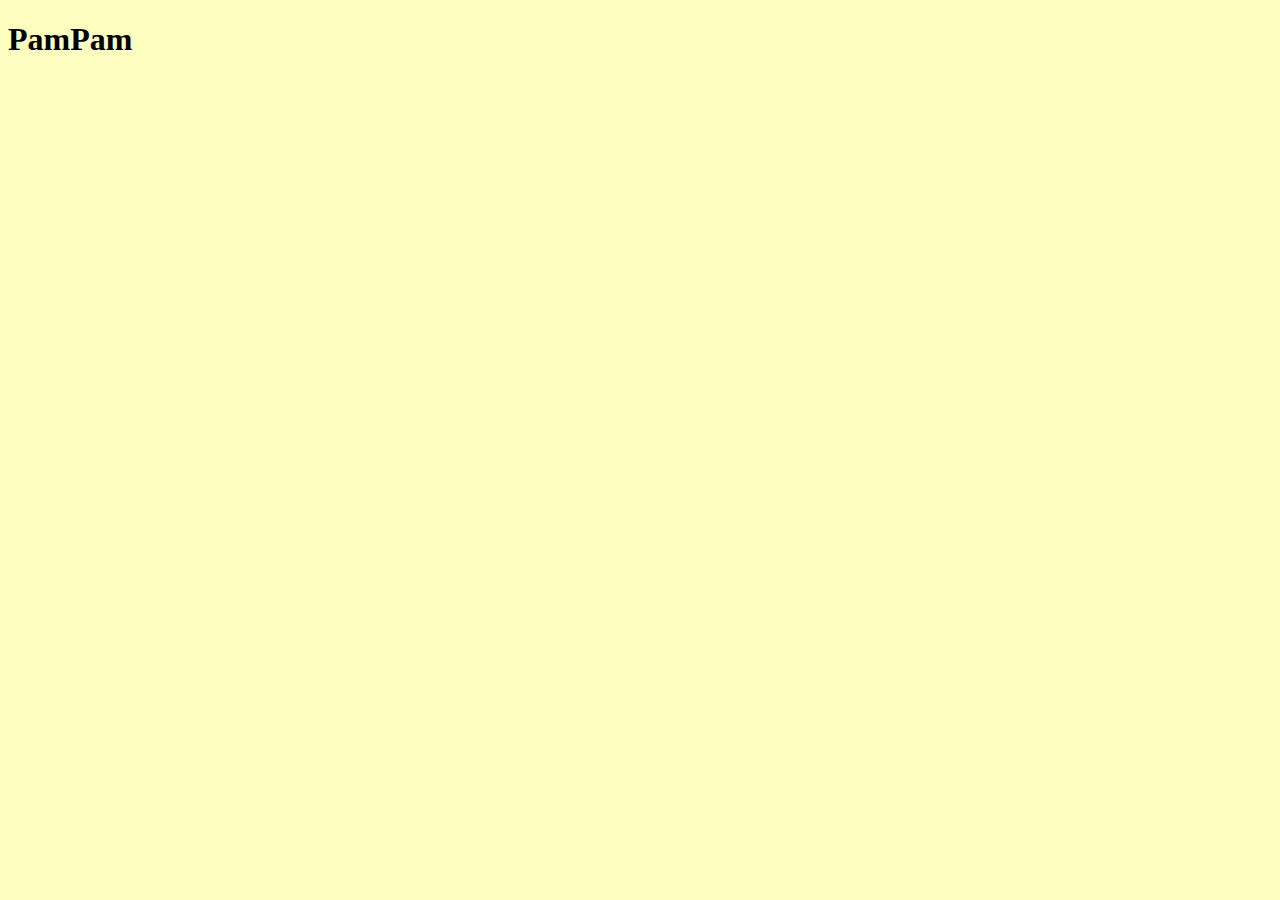
==== index.html @ 597690c5 "Add files via upload" ====
<!DOCTYPE html>
<html lang="en" dir="ltr">
  <head>
    <meta charset="utf-8">
    <title>SerhiiPodoliak</title>
    <link rel="stylesheet" href="css/styles.css">
  </head>
  <body>
<h1>PamPam</h1>
  </body>
</html>
---- css/styles.css ----
body{
  background-color: #FDFDBD;
}
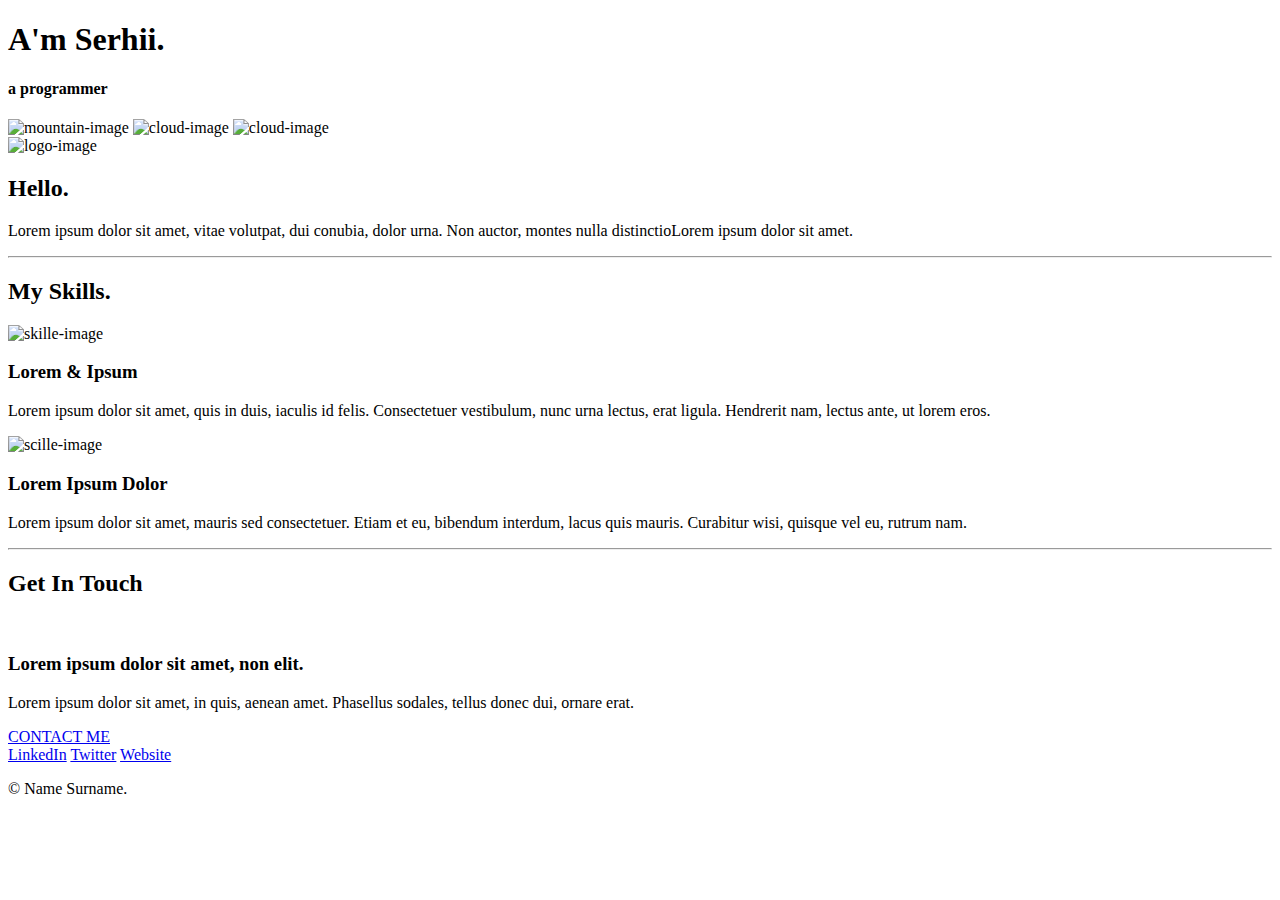
==== commit 4996caa1: "Fix bug" ====
--- a/index.html
+++ b/index.html
@@ -1,11 +1,81 @@
-<!DOCTYPE html>
-<html lang="en" dir="ltr">
-  <head>
-    <meta charset="utf-8">
-    <title>SerhiiPodoliak</title>
-    <link rel="stylesheet" href="css/styles.css">
-  </head>
-  <body>
-<h1>PamPam</h1>
-  </body>
-</html>
+<!DOCTYPE html>
+<html lang="en" dir="ltr">
+  <head>
+    <meta charset="utf-8">
+    <title> Serhii Podoliak</title>
+    <link rel="stylesheet" href="/WebDev_Learning/CV_website/css/styles.css">
+    <link rel="stylesheet" href="/WebDev_Learning/CV_website/css/fonts.css">
+    <link rel="stylesheet" href="/WebDev_Learning/CV_website/css/color.css">
+    <link rel="stylesheet" href="/WebDev_Learning/CV_website/css/borders.css">
+    <link rel="icon" href="/WebDev_Learning/CV_website/images/favicon.ico">
+    <link rel="preconnect" href="https://fonts.googleapis.com"> <link rel="preconnect" href="https://fonts.gstatic.com" crossorigin> <link href="https://fonts.googleapis.com/css2?family=Island+Moments&family=Josefin+Sans&display=swap" rel="stylesheet">
+  </head>
+  <body class="margin-0" >
+
+    <!-- Top contaiber -->
+    <div class=" top-container top-container--color center-text">
+
+      <!-- Top name blok -->
+      <div class="position-name-blok name-blok-font--color">
+        <h1 class="margin-0 top-texr-blok--height" >A'm Serhii.</h1>
+        <h4>a <span class="text-direction--underline">pro</span>grammer</h4>
+      </div>
+
+      <!-- Top images -->
+      <div>
+        <img src="/WebDev_Learning/CV_website/images/mountain.png" alt="mountain-image">
+        <img class="position-cloud-upper" src="/WebDev_Learning/CV_website/images/cloud.png" alt="cloud-image">
+        <img class="position-cloud-lower" src="/WebDev_Learning/CV_website/images/cloud.png" alt="cloud-image">
+      </div>
+
+    </div>
+
+    <!-- Middle container -->
+    <div class="middle-container center-text">
+
+      <div class="profile container-size--width position-center">
+        <img class="imag__shape--circle imge-logo--size" src="/WebDev_Learning/CV_website/images/logo.png" alt="logo-image">
+        <h2>Hello.</h2>
+        <p class = "intro">Lorem ipsum dolor sit amet, vitae volutpat, dui conubia, dolor urna. Non auctor, montes nulla distinctioLorem ipsum dolor sit amet.</p>
+      </div>
+
+      <hr>
+
+      <div class="skills container-size--width position-center">
+        <h2>My Skills.</h2>
+
+        <div class="skill-row">
+          <img class="imag__shape--circle image-scills--size imge-float--left" src="/WebDev_Learning/CV_website/images/chillies.png" alt="skille-image">
+          <h3>Lorem & Ipsum</h3>
+          <p>Lorem ipsum dolor sit amet, quis in duis, iaculis id felis. Consectetuer vestibulum, nunc urna lectus, erat ligula. Hendrerit nam, lectus ante, ut lorem eros.</p>
+        </div>
+
+        <div class="skill-row">
+          <img class="imag__shape--circle image-scills--size imge-float--right" src="/WebDev_Learning/CV_website/images/computer.png" alt="scille-image">
+          <h3>Lorem Ipsum Dolor</h3>
+          <p>Lorem ipsum dolor sit amet, mauris sed consectetuer. Etiam et eu, bibendum interdum, lacus quis mauris. Curabitur wisi, quisque vel eu, rutrum nam.</p>
+        </div>
+      </div>
+
+      <hr>
+
+      <div class="container-size--width center-text position-center">
+        <h2>Get In Touch</h2>
+        <br>
+        <h3 class = "center-text">Lorem ipsum dolor sit amet, non elit.</h3>
+        <p class = "contact-massage center-text">Lorem ipsum dolor sit amet, in quis, aenean amet. Phasellus sodales, tellus donec dui, ornare erat.</p>
+        <a class="btn" href="mailto:name@email.com">CONTACT ME</a>
+      </div>
+    </div>
+
+    <!-- Bottom contsiner -->
+    <div class="bottom-container bottom-container--color center-text">
+      <a class="footer-link center-text bottom-text--padding" href="https://www.linkedin.com/">LinkedIn</a>
+      <a class="footer-link center-text bottom-text--padding" href="https://twitter.com/">Twitter</a>
+      <a class="footer-link center-text bottom-text--padding" href="https://www.appbrewery.co/">Website</a>
+      <p class = "center-text" >© Name Surname.</p>
+    </div>
+
+
+  </body>
+</html>
